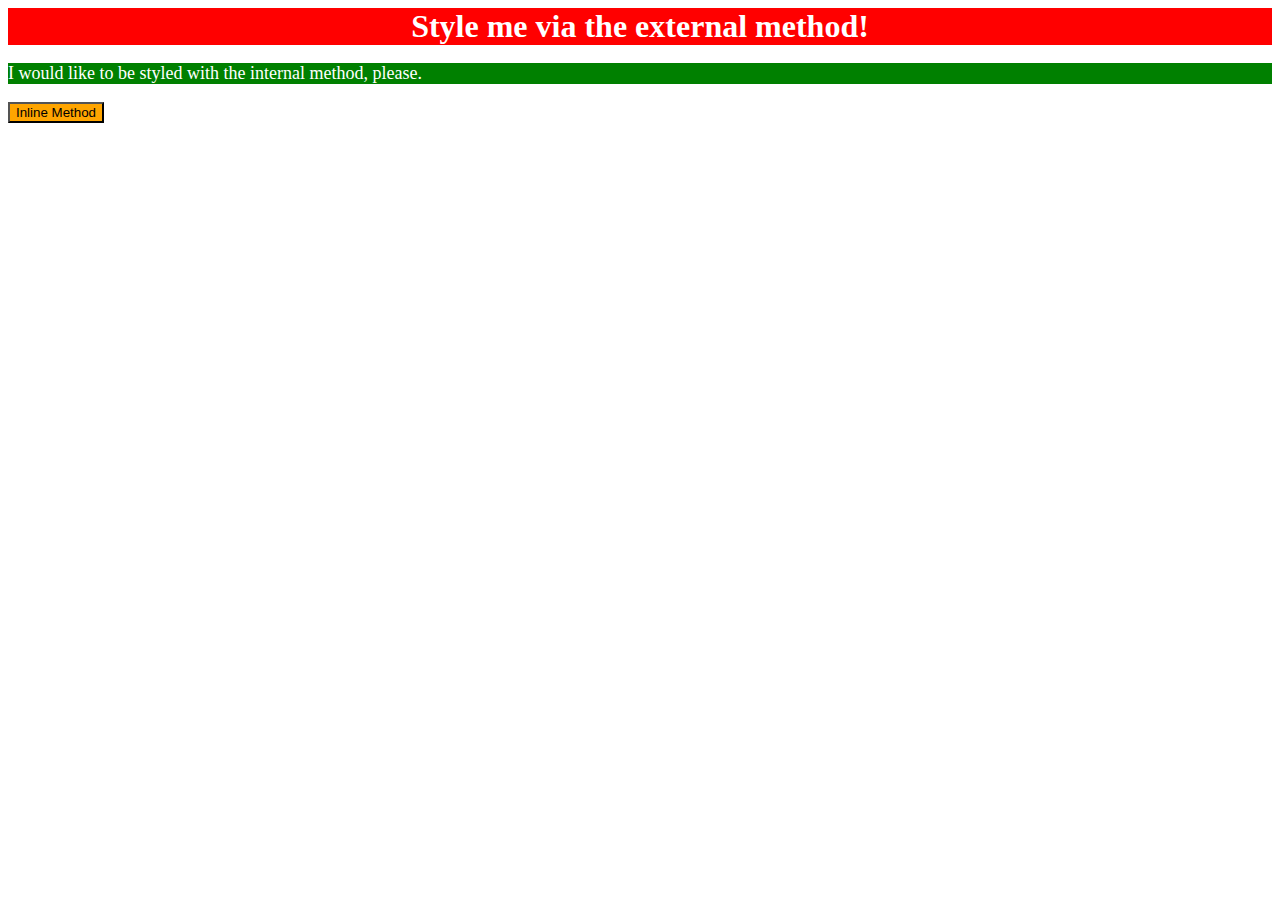
==== foundations/intro-to-css/01-css-methods/index.html @ cd9257bd "exercise 1 complete" ====
<!DOCTYPE html>
<html lang="en">
  <head>
    <meta charset="UTF-8">
    <meta http-equiv="X-UA-Compatible" content="IE=edge">
    <meta name="viewport" content="width=device-width, initial-scale=1.0">
    <title>Methods for Adding CSS</title>
    <link href="./styles.css" rel="stylesheet">
    <style>
      p {
        background-color: green;
        color: white;
        font-size: 18px;
      }
    </style>
  </head>
  <body>
    <div>Style me via the external method!</div>
    <p>
      I would like to be styled with the internal method, please.</p>
    <button style="background-color: orange; font-size: green;">Inline Method</button>
  </body>
</html>
---- foundations/intro-to-css/01-css-methods/styles.css ----
div {
    background-color: red;
    color: white;
    text-align: center;
    font-weight: bold;
    font-size: 32px;
}
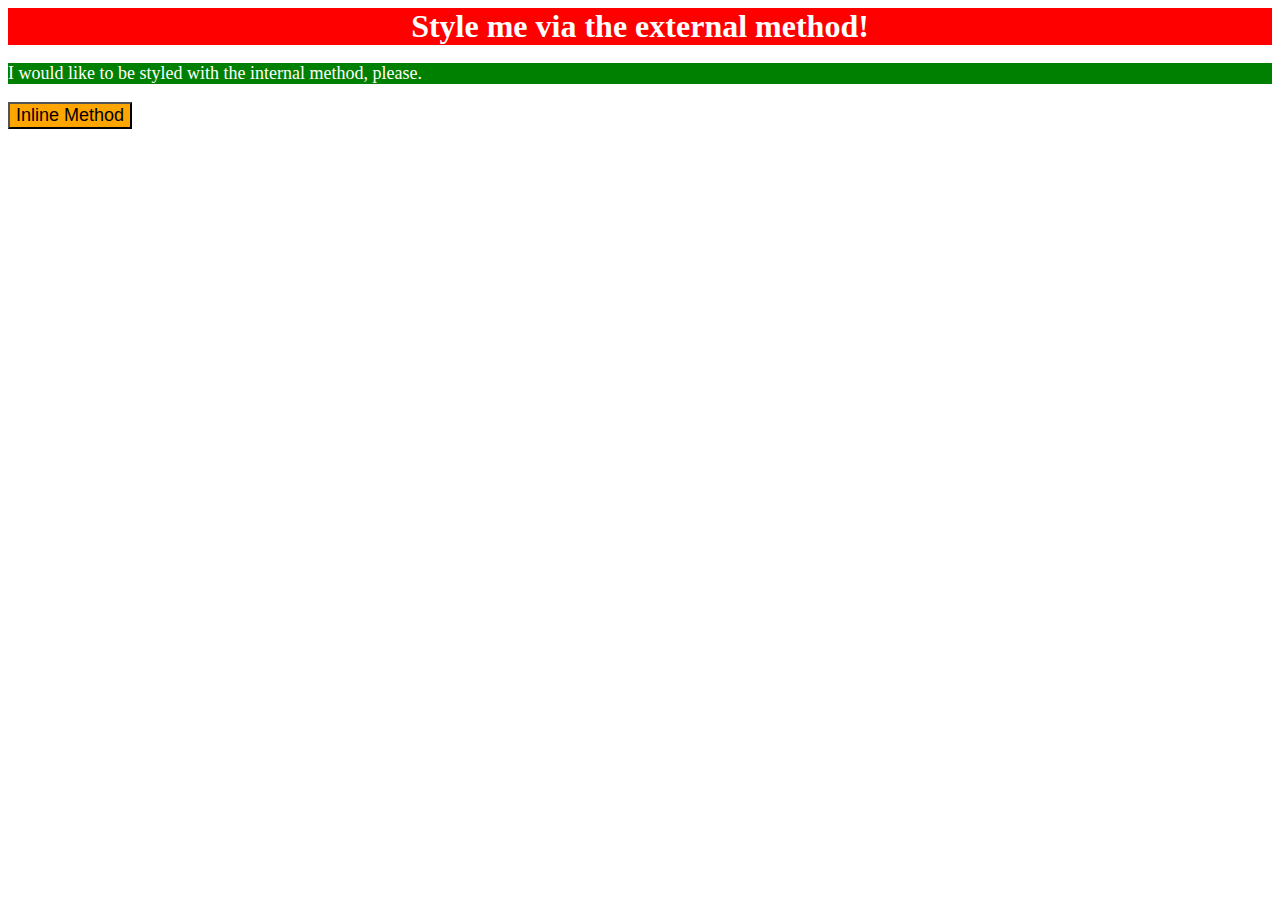
==== commit 5a9438dc: "Fixed a typo on the html file with font size" ====
--- a/foundations/intro-to-css/01-css-methods/index.html
+++ b/foundations/intro-to-css/01-css-methods/index.html
@@ -18,6 +18,6 @@
     <div>Style me via the external method!</div>
     <p>
       I would like to be styled with the internal method, please.</p>
-    <button style="background-color: orange; font-size: green;">Inline Method</button>
+    <button style="background-color: orange; font-size: 18px;">Inline Method</button>
   </body>
 </html>